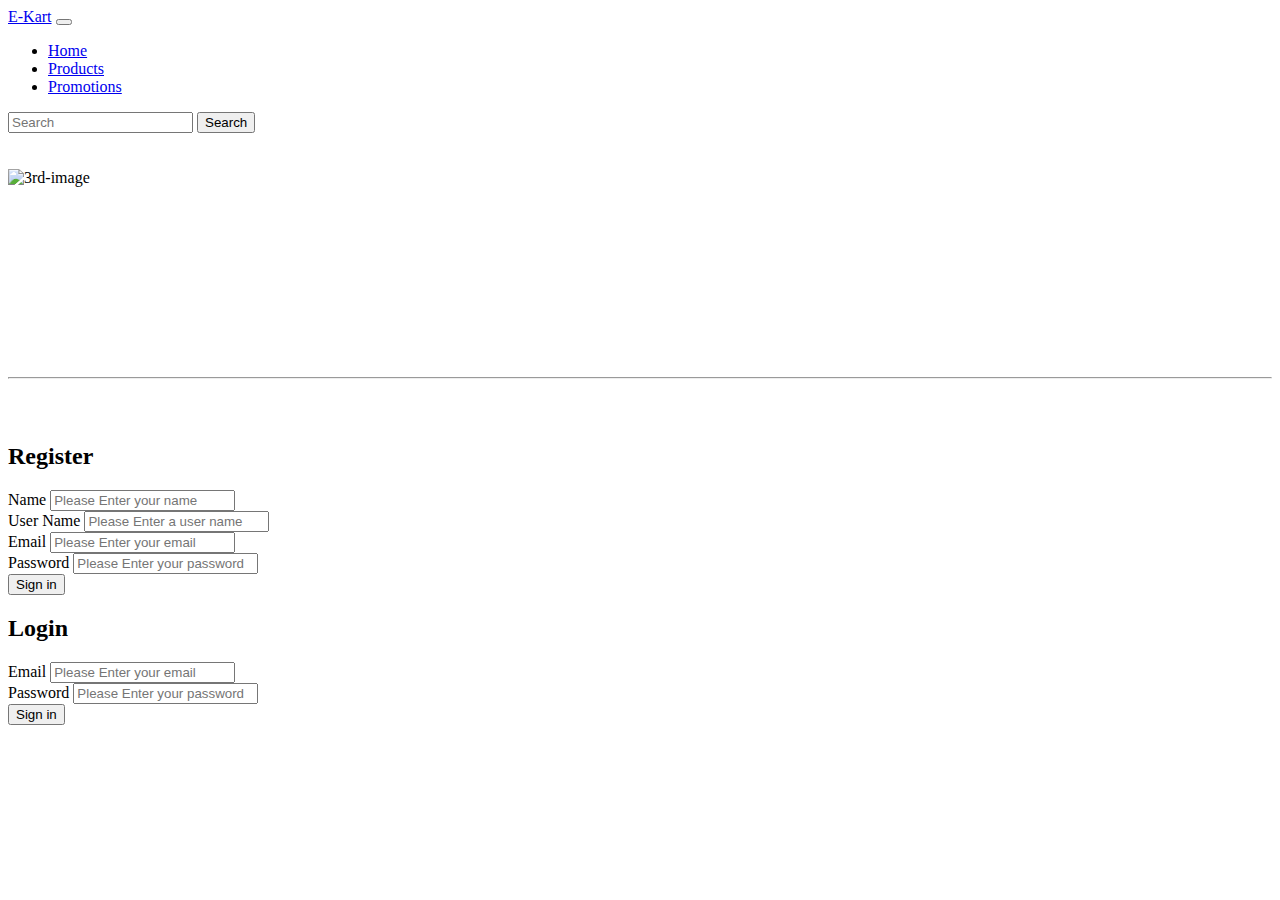
==== src/main/resources/templates/index.html @ 9b2f8ad3 "index page added" ====
<!DOCTYPE html>
<html xmlns:th="http://www.thymeleaf.org">

<head>
    <meta charset="UTF-8">
    <meta name="viewport" content="width=device-width, initial-scale=1.0">
    <meta http-equiv="X-UA-Compatible" content="ie=edge">
    <link href="https://cdn.jsdelivr.net/npm/bootstrap@5.0.0-beta1/dist/css/bootstrap.min.css" rel="stylesheet"
        integrity="sha384-giJF6kkoqNQ00vy+HMDP7azOuL0xtbfIcaT9wjKHr8RbDVddVHyTfAAsrekwKmP1" crossorigin="anonymous">
    <title>Home page</title>
</head>

<body>
    <!-- Navigation bar code -->
    <nav class="navbar navbar-expand-lg navbar-dark bg-primary">
        <div class="container-fluid">
            <a class="navbar-brand" href="#">E-Kart</a>
            <button class="navbar-toggler" type="button" data-bs-toggle="collapse" data-bs-target="#navbarTogglerDemo02"
                aria-controls="navbarTogglerDemo02" aria-expanded="false" aria-label="Toggle navigation">
                <span class="navbar-toggler-icon"></span>
            </button>
            <div class="collapse navbar-collapse" id="navbarTogglerDemo02">
                <ul class="navbar-nav me-auto mb-2 mb-lg-0">
                    <li class="nav-item">
                        <a class="nav-link active" aria-current="page" href="#">Home</a>
                    </li>
                    <li class="nav-item">
                        <a class="nav-link active"  href="#">Products</a>
                    </li>
                    <li class="nav-item">
                        <a class="nav-link active" href="#" tabindex="-1" aria-disabled="true">Promotions</a>
                    </li>
                </ul>
                <form class="d-flex">
                    <input class="form-control me-2" type="search" placeholder="Search" aria-label="Search">
                    <button class="btn btn-outline-success" type="submit">Search</button>
                </form>
            </div>
        </div>
    </nav>
    <!-- Navigation bar end -->


    <div class="container ">

        <div class="row">
            <div class="col-md-1 "></div>
            <div class="col-md-10" style="width: 100%; height: 200px;">
                <br>
                <br>
                <div class="row">
                 <!--   <div class="col-md-4">
                        <img class="img-fluid" src="./img/goShopping.svg" alt="1st-image" style="width: 100%; height: 290px;">
                    </div>
                    <div class="col-md-4">
                        <img class="img-fluid" src="./img/banner.svg" alt="2nd-image" style="width: 100%; height: 290px;">
                    </div> -->
                    <div class="col-md-12">
                        <img class="img-fluid" src="./img/web_shopping.svg" alt="3rd-image" style="width: 100%; height: 20%;">
                    </div>
                    
                </div>
            </div>
            <div class="col-md-1"></div>
        </div>
        <br>
        <br>
        <hr>
        <br>
        <div class="row "><br>

            <div class="col-md-6 ">
                <div class="card">
                    <div class="card-body">
                        <h2 class="card-title"> Register</h2>
                        <form class="row g-3">
                        
                             <div class="col-md-12">
                                <label for="name" class="form-label">Name</label>
                                <input type="text" class="form-control" id="name" placeholder="Please Enter your name">
                            </div>
                            <div class="col-md-12">
                                <label for="username" class="form-label">User Name</label>
                                <input type="text" class="form-control" id="username" placeholder="Please Enter a user name">
                            </div>
                            <div class="col-md-12">
                                <label for="email" class="form-label">Email</label>
                                <input type="email" class="form-control" id="email" placeholder="Please Enter your email">
                            </div>
                            <div class="col-md-12">
                                <label for="password" class="form-label">Password</label>
                                <input type="password" class="form-control" id="password" placeholder="Please Enter your password">
                            </div>
                            <!--  <h5>Address Details</h5>
                            <hr>
                            <div class="col-8">
                                <label for="stAddress" class="form-label">Street Address</label>
                                <input type="text" class="form-control" id="stAddress" placeholder="1234 Main St">
                            </div>
                            <div class="col-4">
                                <label for="suit" class="form-label">Suit</label>
                                <input type="text" class="form-control" id="suit"
                                    placeholder="suit">
                            </div>
                            <div class="col-md-6">
                                <label for="inputCity" class="form-label">City</label>
                                <input type="text" class="form-control" id="inputCity">
                            </div>

                            <div class="col-md-4">
                                <label for="inputState" class="form-label">State</label>
                                <select id="inputState" class="form-select">
                                    <option selected>Choose...</option>
                                    <option>...</option>
                                </select>
                            </div>

                            <div class="col-md-2">
                                <label for="inputZip" class="form-label">Zip</label>
                                <input type="text" class="form-control" id="inputZip">
                            </div>
                            <div class="col-12">
                                <div class="form-check">
                                    <input class="form-check-input" type="checkbox" id="gridCheck">
                                    <label class="form-check-label" for="gridCheck">
                                        Check me out
                                    </label>
                                </div>
                            </div> -->
                            <div class="col-12">
                                <button type="submit" class="btn btn-primary">Sign in</button>
                            </div>
                        </form>
                    </div>
                </div>
            </div>


            <div class="col-md-6 ">
                <div class="card">
                    <div class="card-body">
                        <h2 class="card-title"> Login</h2>
                        <form class="row g-3">
                            <div class="col-md-12">
                                <label for="inputEmail4" class="form-label">Email</label>
                                <input type="email" class="form-control" id="inputEmail4" placeholder="Please Enter your email">
                            </div>

                            <div class="col-md-12">
                                <label for="inputPassword4" class="form-label">Password</label>
                                <input type="password" class="form-control" id="inputPassword4" placeholder="Please Enter your password">
                            </div>

                            <div class="col-12">
                                <button type="submit" class="btn btn-primary">Sign in</button>
                            </div>
                        </form>
                    </div>
                </div>
            </div>
        </div>

    </div>


    <script src="https://cdn.jsdelivr.net/npm/bootstrap@5.0.0-beta1/dist/js/bootstrap.bundle.min.js"
        integrity="sha384-ygbV9kiqUc6oa4msXn9868pTtWMgiQaeYH7/t7LECLbyPA2x65Kgf80OJFdroafW"
        crossorigin="anonymous"></script>
</body>

</html>
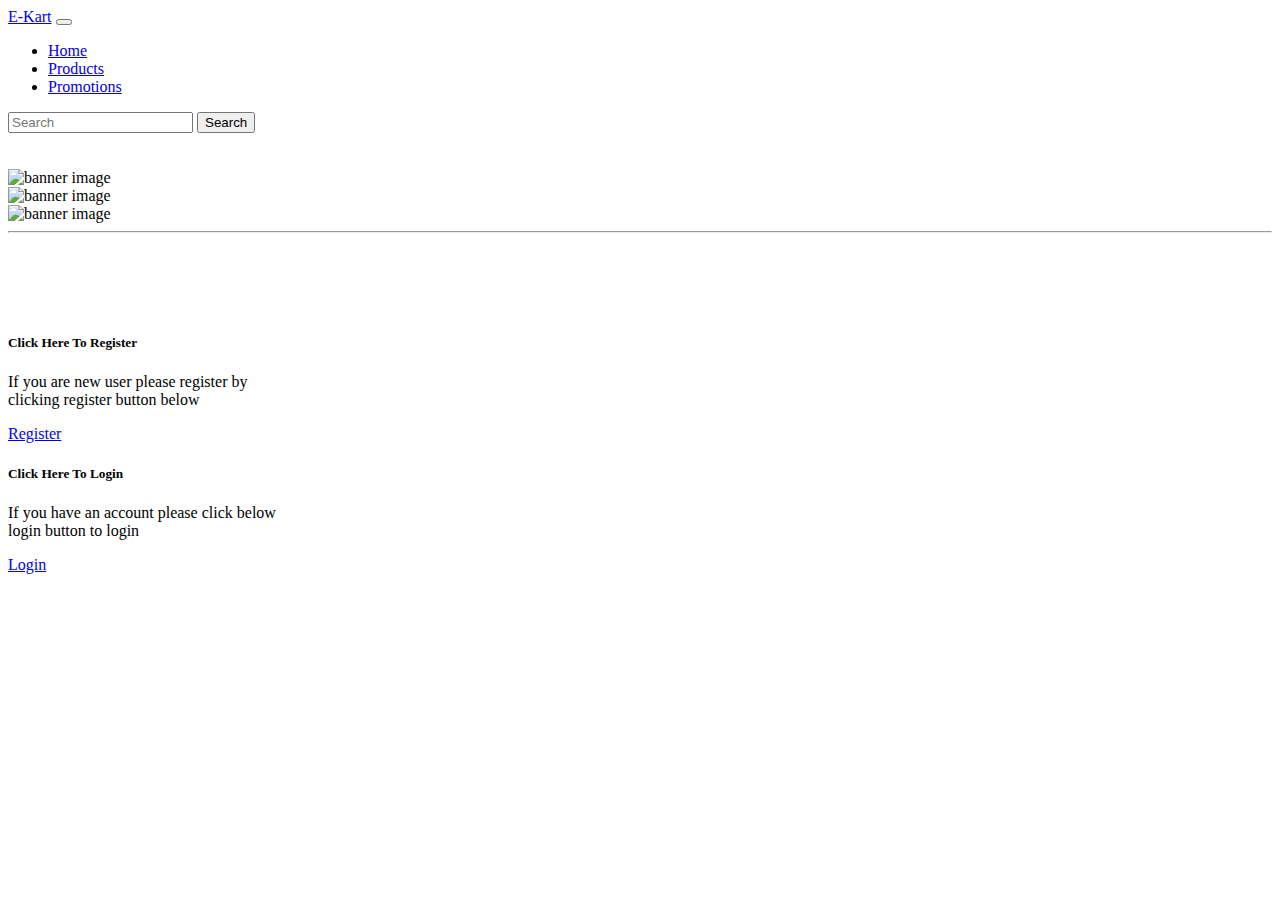
==== commit 150c9a01: "added completed landing and login page" ====
--- a/src/main/resources/templates/index.html
+++ b/src/main/resources/templates/index.html
@@ -7,6 +7,7 @@
     <meta http-equiv="X-UA-Compatible" content="ie=edge">
     <link href="https://cdn.jsdelivr.net/npm/bootstrap@5.0.0-beta1/dist/css/bootstrap.min.css" rel="stylesheet"
         integrity="sha384-giJF6kkoqNQ00vy+HMDP7azOuL0xtbfIcaT9wjKHr8RbDVddVHyTfAAsrekwKmP1" crossorigin="anonymous">
+
     <title>Home page</title>
 </head>
 
@@ -25,7 +26,7 @@
                         <a class="nav-link active" aria-current="page" href="#">Home</a>
                     </li>
                     <li class="nav-item">
-                        <a class="nav-link active"  href="#">Products</a>
+                        <a class="nav-link active" href="#">Products</a>
                     </li>
                     <li class="nav-item">
                         <a class="nav-link active" href="#" tabindex="-1" aria-disabled="true">Promotions</a>
@@ -38,130 +39,69 @@
             </div>
         </div>
     </nav>
-    <!-- Navigation bar end -->
+
+
 
 
     <div class="container ">
+        <br>
+        <br>
+        <div class="row">
+            <div class="col-md-1"></div>
+            <div class="col-md-2">
+                <img src="./loading-cover.svg" alt="banner image" style="width: 100%; height: 35vh;">
+            </div>
+            <div class="col-md-2"></div>
+            <div class="col-md-2">
+                <img src="./front1.svg" alt="banner image" style="width: 100%; height: 35vh;">
+            </div>
+            <div class="col-md-2"></div>
+            <div class="col-md-2">
+                <img src="./loading2.svg" alt="banner image" style="width: 100%; height: 35vh;">
+            </div>
 
-        <div class="row">
-            <div class="col-md-1 "></div>
-            <div class="col-md-10" style="width: 100%; height: 200px;">
-                <br>
-                <br>
-                <div class="row">
-                 <!--   <div class="col-md-4">
-                        <img class="img-fluid" src="./img/goShopping.svg" alt="1st-image" style="width: 100%; height: 290px;">
-                    </div>
-                    <div class="col-md-4">
-                        <img class="img-fluid" src="./img/banner.svg" alt="2nd-image" style="width: 100%; height: 290px;">
-                    </div> -->
-                    <div class="col-md-12">
-                        <img class="img-fluid" src="./img/web_shopping.svg" alt="3rd-image" style="width: 100%; height: 20%;">
-                    </div>
-                    
-                </div>
-            </div>
             <div class="col-md-1"></div>
         </div>
+
+        <hr>
         <br>
         <br>
-        <hr>
         <br>
-        <div class="row "><br>
+        <br>
+        <div class="row">
+            <div class="col-md-2"></div>
+            <div class="col-md-8">
 
-            <div class="col-md-6 ">
-                <div class="card">
-                    <div class="card-body">
-                        <h2 class="card-title"> Register</h2>
-                        <form class="row g-3">
-                        
-                             <div class="col-md-12">
-                                <label for="name" class="form-label">Name</label>
-                                <input type="text" class="form-control" id="name" placeholder="Please Enter your name">
+                <div class="row">
+                    <div class="col-md-6">
+                        <div class="card" style="width: 18rem;">
+                            <!-- <img class="card-img-top" src="..." alt="Card image cap"> -->
+                            <div class="card-body">
+                                <h5 class="card-title">Click Here To Register</h5>
+                                <p class="card-text">If you are new user please register by clicking register button
+                                    below</p>
+                                <a href="register.html" class="btn btn-primary">Register</a>
                             </div>
-                            <div class="col-md-12">
-                                <label for="username" class="form-label">User Name</label>
-                                <input type="text" class="form-control" id="username" placeholder="Please Enter a user name">
+                        </div>
+                    </div>
+                    <div class="col-md-6">
+                        <div class="card" style="width: 18rem;">
+                            <!-- <img class="card-img-top" src="..." alt="Card image cap"> -->
+                            <div class="card-body">
+                                <h5 class="card-title">Click Here To Login</h5>
+                                <p class="card-text">If you have an account please click below login button to login</p>
+                                <a href="login.html" class="btn btn-primary">Login</a>
                             </div>
-                            <div class="col-md-12">
-                                <label for="email" class="form-label">Email</label>
-                                <input type="email" class="form-control" id="email" placeholder="Please Enter your email">
-                            </div>
-                            <div class="col-md-12">
-                                <label for="password" class="form-label">Password</label>
-                                <input type="password" class="form-control" id="password" placeholder="Please Enter your password">
-                            </div>
-                            <!--  <h5>Address Details</h5>
-                            <hr>
-                            <div class="col-8">
-                                <label for="stAddress" class="form-label">Street Address</label>
-                                <input type="text" class="form-control" id="stAddress" placeholder="1234 Main St">
-                            </div>
-                            <div class="col-4">
-                                <label for="suit" class="form-label">Suit</label>
-                                <input type="text" class="form-control" id="suit"
-                                    placeholder="suit">
-                            </div>
-                            <div class="col-md-6">
-                                <label for="inputCity" class="form-label">City</label>
-                                <input type="text" class="form-control" id="inputCity">
-                            </div>
-
-                            <div class="col-md-4">
-                                <label for="inputState" class="form-label">State</label>
-                                <select id="inputState" class="form-select">
-                                    <option selected>Choose...</option>
-                                    <option>...</option>
-                                </select>
-                            </div>
-
-                            <div class="col-md-2">
-                                <label for="inputZip" class="form-label">Zip</label>
-                                <input type="text" class="form-control" id="inputZip">
-                            </div>
-                            <div class="col-12">
-                                <div class="form-check">
-                                    <input class="form-check-input" type="checkbox" id="gridCheck">
-                                    <label class="form-check-label" for="gridCheck">
-                                        Check me out
-                                    </label>
-                                </div>
-                            </div> -->
-                            <div class="col-12">
-                                <button type="submit" class="btn btn-primary">Sign in</button>
-                            </div>
-                        </form>
+                        </div>
                     </div>
                 </div>
+
             </div>
 
+            <div class="col-md-2"></div>
 
-            <div class="col-md-6 ">
-                <div class="card">
-                    <div class="card-body">
-                        <h2 class="card-title"> Login</h2>
-                        <form class="row g-3">
-                            <div class="col-md-12">
-                                <label for="inputEmail4" class="form-label">Email</label>
-                                <input type="email" class="form-control" id="inputEmail4" placeholder="Please Enter your email">
-                            </div>
-
-                            <div class="col-md-12">
-                                <label for="inputPassword4" class="form-label">Password</label>
-                                <input type="password" class="form-control" id="inputPassword4" placeholder="Please Enter your password">
-                            </div>
-
-                            <div class="col-12">
-                                <button type="submit" class="btn btn-primary">Sign in</button>
-                            </div>
-                        </form>
-                    </div>
-                </div>
-            </div>
         </div>
-
     </div>
-
 
     <script src="https://cdn.jsdelivr.net/npm/bootstrap@5.0.0-beta1/dist/js/bootstrap.bundle.min.js"
         integrity="sha384-ygbV9kiqUc6oa4msXn9868pTtWMgiQaeYH7/t7LECLbyPA2x65Kgf80OJFdroafW"
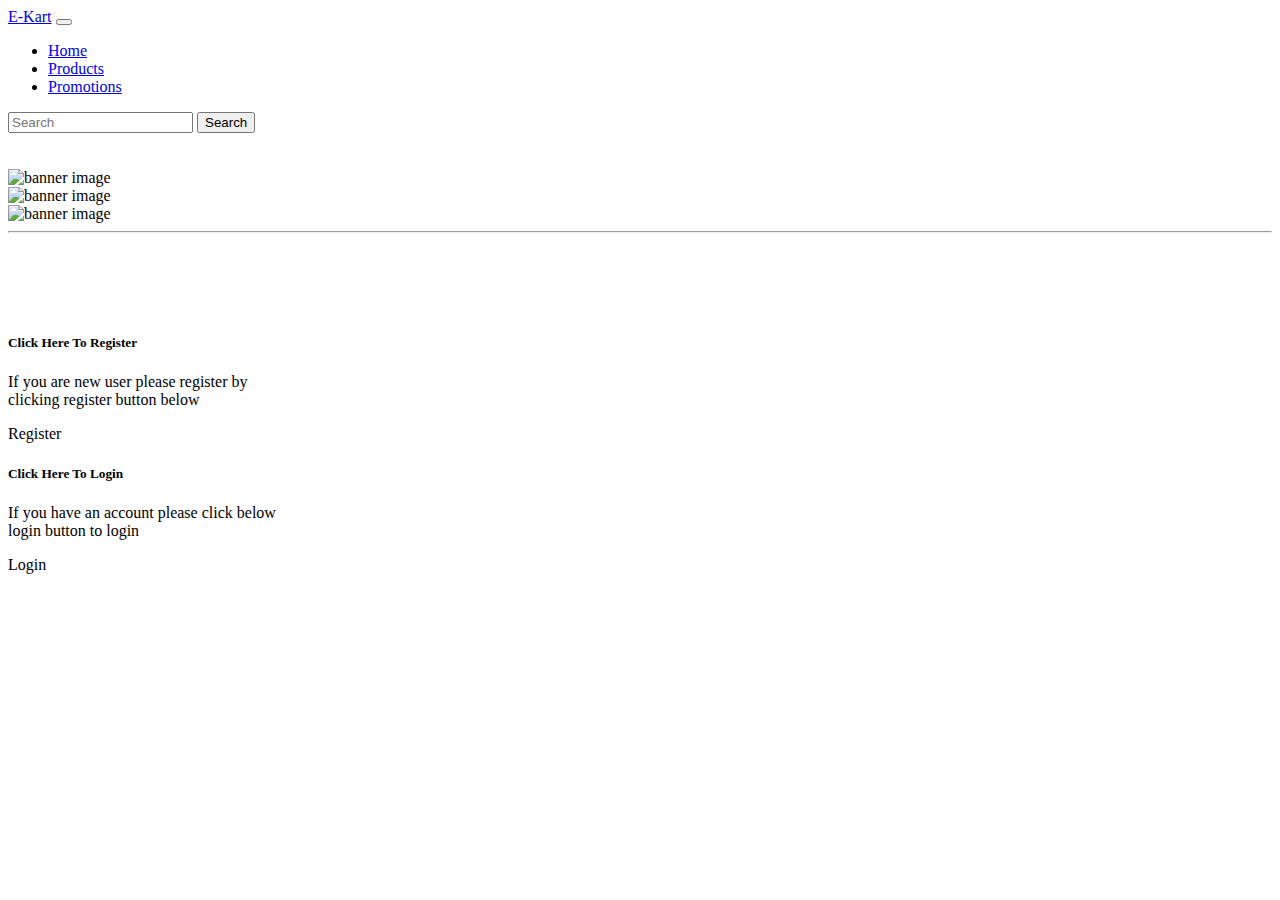
==== commit 3c2459ce: "added and modify the UIs" ====
--- a/src/main/resources/templates/index.html
+++ b/src/main/resources/templates/index.html
@@ -49,15 +49,15 @@
         <div class="row">
             <div class="col-md-1"></div>
             <div class="col-md-2">
-                <img src="./loading-cover.svg" alt="banner image" style="width: 100%; height: 35vh;">
+                <img src="./img/loading-cover.svg" alt="banner image" style="width: 100%; height: 35vh;">
             </div>
             <div class="col-md-2"></div>
             <div class="col-md-2">
-                <img src="./front1.svg" alt="banner image" style="width: 100%; height: 35vh;">
+                <img src="./img/front1.svg" alt="banner image" style="width: 100%; height: 35vh;">
             </div>
             <div class="col-md-2"></div>
             <div class="col-md-2">
-                <img src="./loading2.svg" alt="banner image" style="width: 100%; height: 35vh;">
+                <img src="./img/loading2.svg" alt="banner image" style="width: 100%; height: 35vh;">
             </div>
 
             <div class="col-md-1"></div>
@@ -80,7 +80,7 @@
                                 <h5 class="card-title">Click Here To Register</h5>
                                 <p class="card-text">If you are new user please register by clicking register button
                                     below</p>
-                                <a href="register.html" class="btn btn-primary">Register</a>
+                                <a th:href="@{register}" class="btn btn-primary">Register</a>
                             </div>
                         </div>
                     </div>
@@ -90,7 +90,7 @@
                             <div class="card-body">
                                 <h5 class="card-title">Click Here To Login</h5>
                                 <p class="card-text">If you have an account please click below login button to login</p>
-                                <a href="login.html" class="btn btn-primary">Login</a>
+                                <a th:href="@{login}" class="btn btn-primary">Login</a>
                             </div>
                         </div>
                     </div>
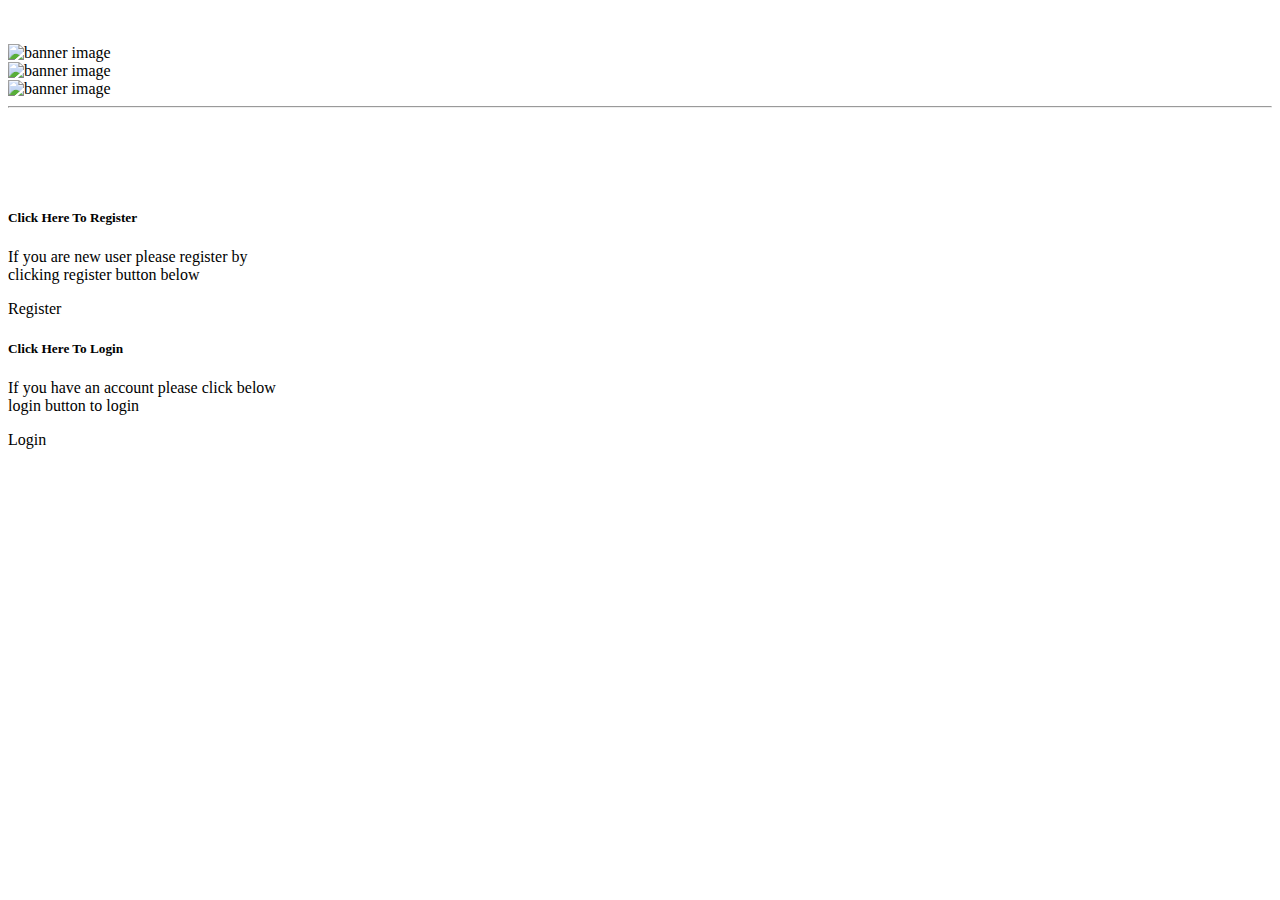
==== commit 3d1be96d: "modification done for thymeleaf pages and common layout added" ====
--- a/src/main/resources/templates/index.html
+++ b/src/main/resources/templates/index.html
@@ -1,45 +1,12 @@
 <!DOCTYPE html>
 <html xmlns:th="http://www.thymeleaf.org">
 
-<head>
-    <meta charset="UTF-8">
-    <meta name="viewport" content="width=device-width, initial-scale=1.0">
-    <meta http-equiv="X-UA-Compatible" content="ie=edge">
-    <link href="https://cdn.jsdelivr.net/npm/bootstrap@5.0.0-beta1/dist/css/bootstrap.min.css" rel="stylesheet"
-        integrity="sha384-giJF6kkoqNQ00vy+HMDP7azOuL0xtbfIcaT9wjKHr8RbDVddVHyTfAAsrekwKmP1" crossorigin="anonymous">
-
-    <title>Home page</title>
+<head th:replace="layout :: header">
 </head>
 
 <body>
-    <!-- Navigation bar code -->
-    <nav class="navbar navbar-expand-lg navbar-dark bg-primary">
-        <div class="container-fluid">
-            <a class="navbar-brand" href="#">E-Kart</a>
-            <button class="navbar-toggler" type="button" data-bs-toggle="collapse" data-bs-target="#navbarTogglerDemo02"
-                aria-controls="navbarTogglerDemo02" aria-expanded="false" aria-label="Toggle navigation">
-                <span class="navbar-toggler-icon"></span>
-            </button>
-            <div class="collapse navbar-collapse" id="navbarTogglerDemo02">
-                <ul class="navbar-nav me-auto mb-2 mb-lg-0">
-                    <li class="nav-item">
-                        <a class="nav-link active" aria-current="page" href="#">Home</a>
-                    </li>
-                    <li class="nav-item">
-                        <a class="nav-link active" href="#">Products</a>
-                    </li>
-                    <li class="nav-item">
-                        <a class="nav-link active" href="#" tabindex="-1" aria-disabled="true">Promotions</a>
-                    </li>
-                </ul>
-                <form class="d-flex">
-                    <input class="form-control me-2" type="search" placeholder="Search" aria-label="Search">
-                    <button class="btn btn-outline-success" type="submit">Search</button>
-                </form>
-            </div>
-        </div>
-    </nav>
 
+<nav th:replace="layout :: navbar"></nav>
 
 
 
